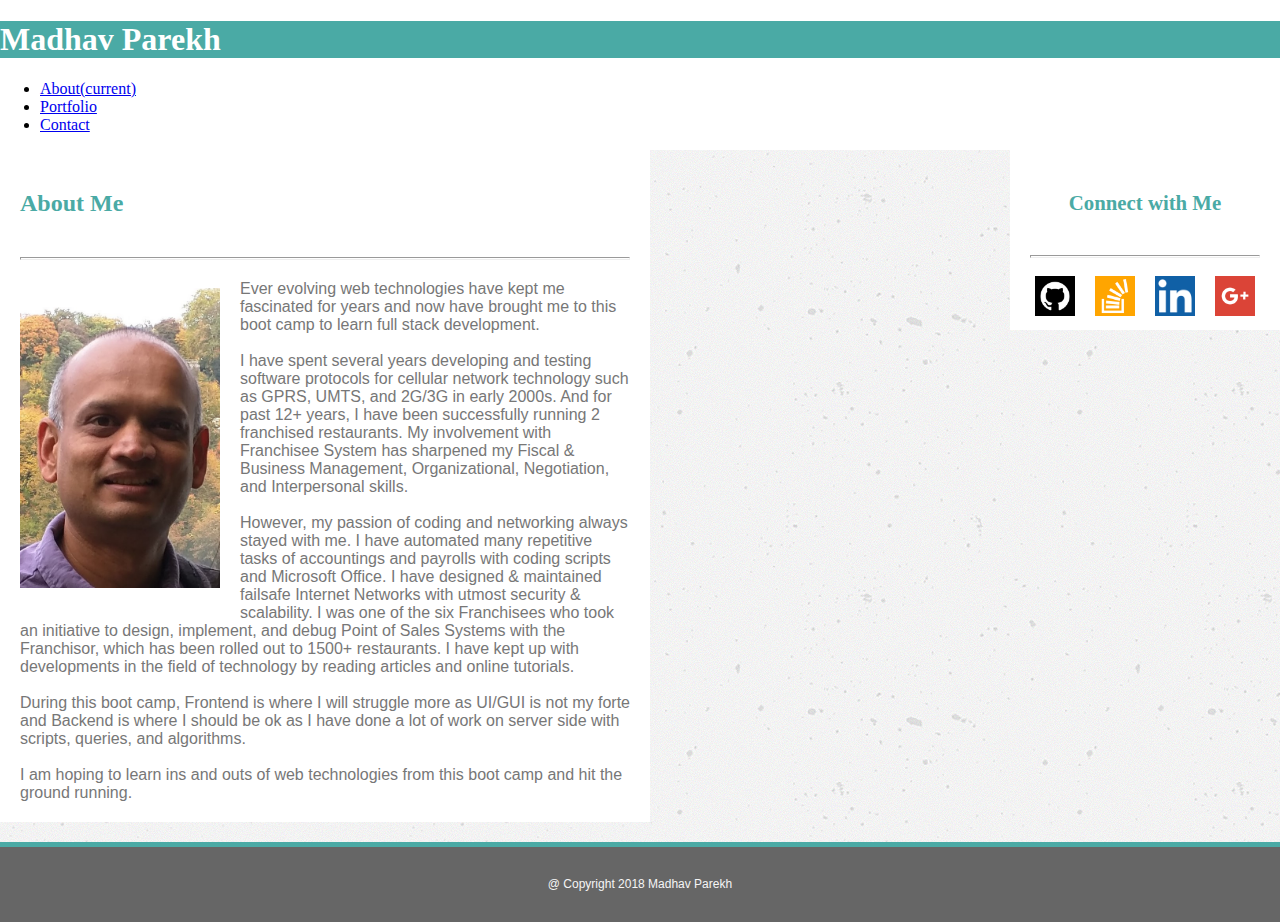
==== index.html @ 0bdca8ca "Initial commit -styles.css index.html created" ====
<!doctype html>
<html lang="en">
<head>
    <title>About Me :: Bootstrap-Portfolio</title>
    <!-- Required meta tags -->
    <meta charset="utf-8">
    <meta name="viewport" content="width=device-width, initial-scale=1, shrink-to-fit=no">

    <!-- Bootstrap CSS -->
    <link rel="stylesheet" href="https://maxcdn.bootstrapcdn.com/bootstrap/4.0.0-beta.2/css/bootstrap.min.css" integrity="sha384-PsH8R72JQ3SOdhVi3uxftmaW6Vc51MKb0q5P2rRUpPvrszuE4W1povHYgTpBfshb" crossorigin="anonymous">
    <link rel="stylesheet" href="styles.css">
    <link rel="stylesheet" href="assets/css/style.css">

    <!-- Optional JavaScript -->
    <!-- jQuery first, then Popper.js, then Bootstrap JS -->
    <script src="https://code.jquery.com/jquery-3.2.1.slim.min.js" integrity="sha384-KJ3o2DKtIkvYIK3UENzmM7KCkRr/rE9/Qpg6aAZGJwFDMVNA/GpGFF93hXpG5KkN" crossorigin="anonymous"></script>
    <script src="https://cdnjs.cloudflare.com/ajax/libs/popper.js/1.12.3/umd/popper.min.js" integrity="sha384-vFJXuSJphROIrBnz7yo7oB41mKfc8JzQZiCq4NCceLEaO4IHwicKwpJf9c9IpFgh" crossorigin="anonymous"></script>
    <script src="https://maxcdn.bootstrapcdn.com/bootstrap/4.0.0-beta.2/js/bootstrap.min.js" integrity="sha384-alpBpkh1PFOepccYVYDB4do5UnbKysX5WZXm3XxPqe5iKTfUKjNkCk9SaVuEZflJ" crossorigin="anonymous"></script>
</head>
</html>
<body>
    <nav class="navbar navbar-expand navbar-light bg-faded pt-0 pb-0" id="navbar">
        <div class="container m-auto">
            <div id="nav-brand" class="p-3 m-0">
                <a class="navbar-brand h1 p-0 m-0"><h1 id="h1_name">Madhav Parekh</h1></a>
            </div>
            <ul class="navbar-nav ml-auto">
                <li class="nav-item active">
                    <a class="nav-link" href="#">About<span class="sr-only">(current)</span></a>
                </li>
                <li class="nav-item">
                    <a class="nav-link" href="#">Portfolio</a>
                </li>
                <li class="nav-item">
                    <a class="nav-link" href="#">Contact</a>
                </li>
            </ul>
        </div>
    </nav>
    <div class="container-fluid mt-1" id="back_ground">
        <div class="container">
            <div class="row">
                <div class="col-xs-7 mr-auto mt-3">
                    <div id="about_me_box">
                        <h2>About Me</h2>
                        <hr>
                        <div class="col-xs-2 mr-auto">
                            <span class="a1">    
                                <img src="assets/images/IMG_20151009_114740.jpg" alt="ooops" class="profile_pic">
                                <img src="assets/images/IMG_20151009_114748.jpg" alt="ooops" class="profile_pic">
                            </span>    
                        </div>
                            
                        <div class="col-xs-5">
                            <p>
                                Ever evolving web technologies have kept me fascinated for years and now have brought me to this boot camp to learn full stack development.
                                <br><br>
                                I have spent several years developing and testing software protocols for cellular network technology such as GPRS, UMTS, and 2G/3G in early 2000s. And for past 12+ years, I have been successfully running 2 franchised restaurants. My involvement with Franchisee System has sharpened my Fiscal & Business Management, Organizational, Negotiation, and Interpersonal skills. 
                                <br><br>
                                However, my passion of coding and networking always stayed with me. I have automated many repetitive tasks of accountings and payrolls with coding scripts and Microsoft Office. I have designed & maintained failsafe Internet Networks with utmost security & scalability. I was one of the six Franchisees who took an initiative to design, implement, and debug Point of Sales Systems with the Franchisor, which has been rolled out to 1500+ restaurants.  I have kept up with developments in the field of technology by reading articles and online tutorials.
                                <br><br>
                                During this boot camp, Frontend is where I will struggle more as UI/GUI is not my forte and Backend is where I should be ok as I have done a lot of work on server side with scripts, queries, and algorithms. 
                                <br><br>
                                I am hoping to learn ins and outs of web technologies from this boot camp and hit the ground running.
                            </p>    
                        </div>
                        
                    </div>
                </div>
                <div class="col-xs-4 ml-auto mt-3">
                    <div id="connect_box">
                        <h3 id="center">
                            Connect with Me
                        </h3>
                        <hr>
                        <div id="flex_view">
                            <a href="https://github.com/madhavparekh" rel="publisher" target="_blank" >
                                <img src="assets/images/github_square_black-128.png" alt="GitHub" class="connect_logo">
                            </a>
                        
                            <a href="https://stackoverflow.com/users/8994315/madhav-parekh?tab=profile" rel="publisher" target="_blank" >
                                <img src="assets/images/stackoverflow_sq.png" alt="StackOverFlow" class="connect_logo">
                            </a>
        
                            <a href="https://www.linkedin.com/in/madhav-parekh-6743a81" rel="publisher" target="_blank" >
                                <img src="assets/images/Linkedin-logo-200x200.png" alt="LinkedIn" class="connect_logo">
                            </a>
        
                            <a href="https://plus.google.com/u/0/+MadhavParekhPlus" rel="publisher" target="_blank" >
                                <img src="assets/images/googleplus_sq.png" alt="Google+" class="connect_logo">
                            </a>
                        </div>
                    </div>
                </div>
            </div>

        </div>
    </div>
    
    
<!-- 
    <br><br><br><br><br><br>
    <div class="content"> 
        <header> 
            <div>
                <h1>Madhav Parekh</h1>
                <nav>
                    <a href="index.html">About</a>
                    <a href="portfolio.html">Portfolio</a>
                    <a href="contact.html">Contact</a>
                </nav>
            </div>
        </header>

        <div class="clear"></div>
        
        <section id="content_area">
            <div id="about_me_box">
                <h2>About Me</h2>
                <hr>
                <span class="a1">    
                    <img src="assets/images/IMG_20151009_114740.jpg" alt="ooops" class="profile_pic">
                    <img src="assets/images/IMG_20151009_114748.jpg" alt="ooops" class="profile_pic">
                </span>    
                
                <p>
                    Ever evolving web technologies have kept me fascinated for years and now have brought me to this boot camp to learn full stack development.
                    <br><br>
                    I have spent several years developing and testing software protocols for cellular network technology such as GPRS, UMTS, and 2G/3G in early 2000s. And for past 12+ years, I have been successfully running 2 franchised restaurants. My involvement with Franchisee System has sharpened my Fiscal & Business Management, Organizational, Negotiation, and Interpersonal skills. 
                    <br><br>
                    However, my passion of coding and networking always stayed with me. I have automated many repetitive tasks of accountings and payrolls with coding scripts and Microsoft Office. I have designed & maintained failsafe Internet Networks with utmost security & scalability. I was one of the six Franchisees who took an initiative to design, implement, and debug Point of Sales Systems with the Franchisor, which has been rolled out to 1500+ restaurants.  I have kept up with developments in the field of technology by reading articles and online tutorials.
                    <br><br>
                    During this boot camp, Frontend is where I will struggle more as UI/GUI is not my forte and Backend is where I should be ok as I have done a lot of work on server side with scripts, queries, and algorithms. 
                    <br><br>
                    I am hoping to learn ins and outs of web technologies from this boot camp and hit the ground running.
                </p>
            </div>

            <div id="connect_box">
                <h3 id="center">
                    Connect with Me
                </h3>
                <hr>
                <div id="flex_view">
                    <a href="https://github.com/madhavparekh" rel="publisher" target="_blank" >
                        <img src="assets/images/github_square_black-128.png" alt="GitHub" class="connect_logo">
                    </a>
                
                    <a href="https://stackoverflow.com/users/8994315/madhav-parekh?tab=profile" rel="publisher" target="_blank" >
                        <img src="assets/images/stackoverflow_sq.png" alt="StackOverFlow" class="connect_logo">
                    </a>

                    <a href="https://www.linkedin.com/in/madhav-parekh-6743a81" rel="publisher" target="_blank" >
                        <img src="assets/images/Linkedin-logo-200x200.png" alt="LinkedIn" class="connect_logo">
                    </a>

                    <a href="https://plus.google.com/u/0/+MadhavParekhPlus" rel="publisher" target="_blank" >
                        <img src="assets/images/googleplus_sq.png" alt="Google+" class="connect_logo">
                    </a>
                </div>
                
            </div>
        </section>
    </div>
    
    <div class="clear"></div> -->
    
    <footer class="footer">
        <p>@ Copyright 2018 Madhav Parekh</p>
    </footer>

    

</body>
</html>
---- styles.css ----
body{
    background-color: #4aaaa5;
}

#nav-brand{
    color: white;
    background-color: #4aaaa5;
}

#h1_name{
    color: white;
}

#navbar{
    background-color: #ffffff;
}

@media screen and (max-width: 768px) {
    #top {
        padding-top: 40px;
        margin: 0 auto;        
    }
}
---- assets/css/style.css ----
html, .footer p{
    height: 100%;
}

body {
    height: 100%; /* Avoid the IE 10-11 `min-height` bug. */
    background: #4aaaa5;
    margin: 0;
    display: flex;
    flex-direction: column;
    height: 100vh;
}

header{
    display: flex;
    background-color: #ffffff;
    border: #cccccc;
    overflow: hidden;
    z-index: -1;
}

header div {
    width: 960px;
    margin: 0 auto;
}

header h1 {
    float: left;
    margin: 0;
    color: white;
    background-color: #4aaaa5;
    padding: 20px;
 }
header nav {
    height: 100%;
    float: right;
    margin-top: 12px;
    margin: 0 auto;
    display: flex;
    align-items: center;
}

header nav a {
    padding: 20px;
    color: #777777;
    text-align: center;
    text-decoration: none;
    font-family: 'Arial', 'Helvetica Neue', Helvetica, sans-serif;
}

a:hover {
    background-color: #ddd;
    color: black;
}

#back_ground{
    background-image: url("../images/concrete-texture.png");
    /* background-color: #cccccc; */
    overflow: auto;
    flex: 1 0 auto;
}

#content_area{
    width: 960px;
    margin: 0 auto;
    background-color: #ffffff;
    border: #dddddd;
    margin-top: 20px;

}

/*img hover*/
.a1 img:last-child {
    display: none;
}
.a1:hover img:last-child {
    display: block;
}
.a1:hover img:first-child {
    display: none;
}

h1, h2, h3 {
    font-family: Georgia, 'Times New Roman', Times, serif;
    color: #4aaaa5;
    font-weight: bold;
}

h1{
    font-size: 2.0em;
}

h2{
    margin-left: 20px;
    padding-top: 20px;
    padding-bottom: 20px;
    font-size: 1.5em;
}

h3{
    padding-top: 20px;
    padding-bottom: 20px;
    font-size: 1.3em;
}

p, input, label, textarea, .footer{
    font-family: 'Arial', 'Helvetica Neue', Helvetica, sans-serif;
    color: #777777;
}

p{
    margin: 20px;
}

hr{
    margin-left: 20px;
    margin-right: 20px;
    height: 1px;
}

#center{
    text-align: center;
}

.profile_pic {
    width: 200px;
    height: 300px;
    float: left;
    margin: 20px;
    /* margin-right: 20px;
    margin-left: 20px;
    margin-bottom: 20px; */
}

#flex_view{
    margin: 0 auto;
    display: flex;
    flex-direction: row;
    justify-content: center;
    align-items: center;
}

.connect_logo {
    width: 40px;
    height: 40px;
    margin: 10px;
}

#connect_box {
    width: 270px;
    background-color: #ffffff;
    border: #dddddd;
    float: right;
}

#about_me_box {
    width: 650px;
    background-color: #ffffff;
    border: #dddddd;
    float: left;
    margin-bottom: 20px;
}

.clear{
    clear: both;
}

.footer{
    flex-shrink: 0;
    margin-top: 5px;
    margin-bottom: 0px;
    bottom: 0;
    height: 75px;
    background-color: #666666;
}

.footer p{
    margin: 0 auto;
    font-size: 75%;
    color: whitesmoke;
    display: flex;
    justify-content: center;
    align-items: center;
}

/* Contact Box CSS*/
input[type=text], textarea {
    width: 93%;
    padding: 12px;
    border: 1px solid #ccc;
    box-sizing: border-box;
    margin-left: 20px;
    margin-right: 20px;
    margin-top: 6px;
    margin-bottom: 16px;
    resize: vertical;
}

input[type=submit] {
    background-color: #4CAF50;
    color: white;
    margin-bottom: 20px;
    padding: 12px 20px;
    border: none;
    cursor: pointer;
}

input[type=submit]:hover {
    background-color: #45a049;
}

label{
    display: inline-block;
    margin: 6px 6px 6px 25px;
}

input{
    margin-left: 25px;
}

/*portfolio css*/
.portfolio_content{
    display: flex;
    flex-wrap: wrap;
    justify-content: space-around;
}

.portfolio{
    position: relative;
    width: 275px;
    margin-top: 20px;
    margin-bottom: 20px;
    /* margin: 10px; */
}

.portfolio img{
    width: 275px;
    height: 183px;
    /* margin: 12px; */
}

.port_text_banner {
    width: 275px;
    position: absolute;
    top: 70%;
    left: 50%;
    transform: translate(-50%, -50%);
 }

 .port_text_banner h3 {
    text-align: center;
    background-color: #4aaaa5;
    color: white;
 }
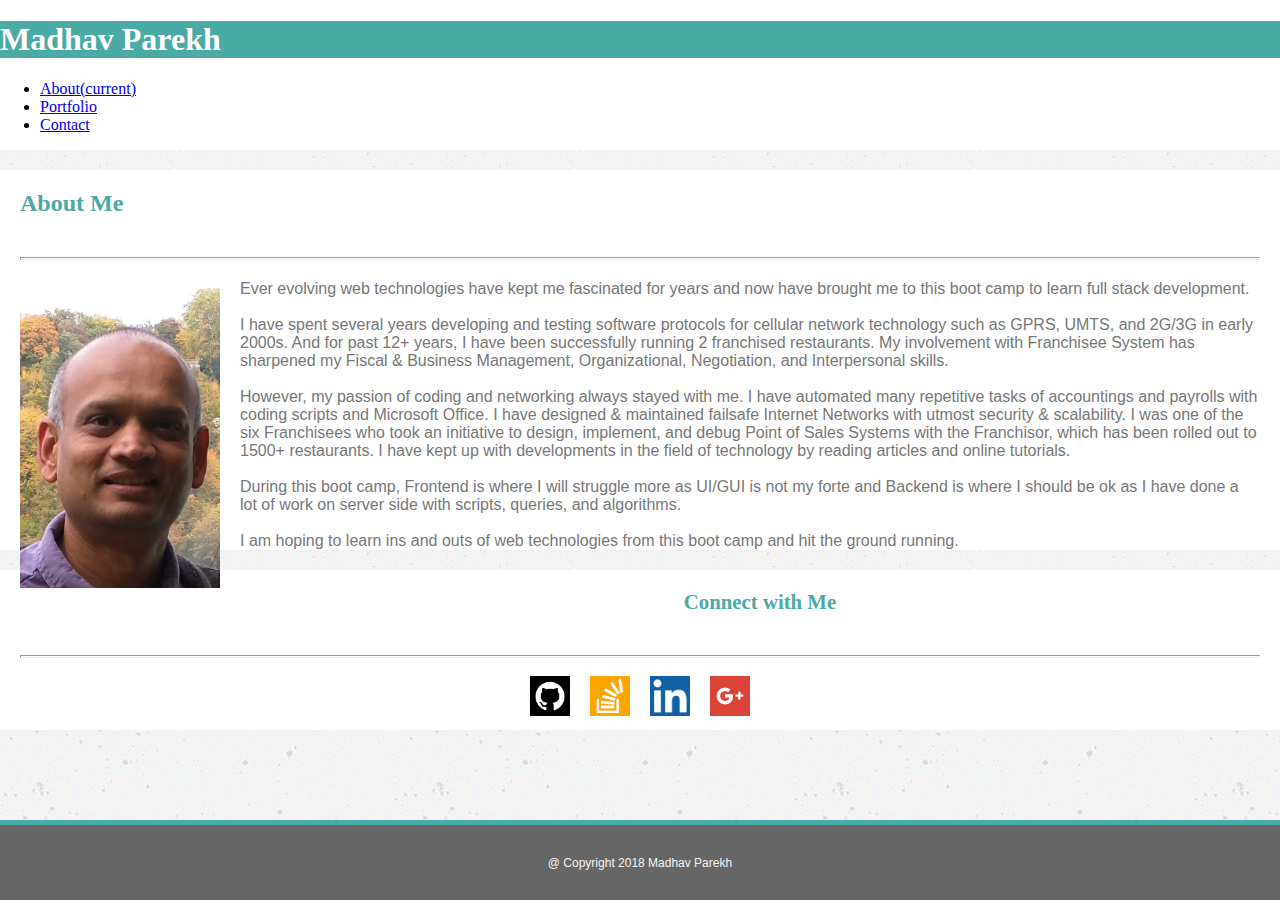
==== commit 1fdafccf: "more botstrap on boxes" ====
--- a/index.html
+++ b/index.html
@@ -19,39 +19,42 @@
 </head>
 </html>
 <body>
-    <nav class="navbar navbar-expand navbar-light bg-faded pt-0 pb-0" id="navbar">
-        <div class="container m-auto">
-            <div id="nav-brand" class="p-3 m-0">
-                <a class="navbar-brand h1 p-0 m-0"><h1 id="h1_name">Madhav Parekh</h1></a>
-            </div>
-            <ul class="navbar-nav ml-auto">
-                <li class="nav-item active">
-                    <a class="nav-link" href="#">About<span class="sr-only">(current)</span></a>
-                </li>
-                <li class="nav-item">
-                    <a class="nav-link" href="#">Portfolio</a>
-                </li>
-                <li class="nav-item">
-                    <a class="nav-link" href="#">Contact</a>
-                </li>
-            </ul>
+    <div class="container-fluid" id="navbar">
+        <div class="container p-0">
+            <nav class="navbar navbar-expand navbar-light bg-faded pt-0 pb-0" id="navbar">
+                <div id="nav-brand" class="p-3 mr-auto">
+                    <a class="navbar-brand p-0 m-0"><h1 id="h1_name" class="m-auto">Madhav Parekh</h1></a>
+                </div>
+                <ul class="navbar-nav ml    -auto">
+                    <li class="nav-item active">
+                        <a class="nav-link" href="#">About<span class="sr-only">(current)</span></a>
+                    </li>
+                    <li class="nav-item">
+                        <a class="nav-link" href="#">Portfolio</a>
+                    </li>
+                    <li class="nav-item">
+                        <a class="nav-link" href="#">Contact</a>
+                    </li>
+                </ul>
+            </nav>
         </div>
-    </nav>
+    </div>
     <div class="container-fluid mt-1" id="back_ground">
         <div class="container">
             <div class="row">
-                <div class="col-xs-7 mr-auto mt-3">
+                
+                <div class="col-7 mr-auto mt-3">
                     <div id="about_me_box">
                         <h2>About Me</h2>
                         <hr>
-                        <div class="col-xs-2 mr-auto">
+                        <div class="col-xs-auto">
                             <span class="a1">    
                                 <img src="assets/images/IMG_20151009_114740.jpg" alt="ooops" class="profile_pic">
                                 <img src="assets/images/IMG_20151009_114748.jpg" alt="ooops" class="profile_pic">
                             </span>    
                         </div>
                             
-                        <div class="col-xs-5">
+                        <div class="col-xs-auto">
                             <p>
                                 Ever evolving web technologies have kept me fascinated for years and now have brought me to this boot camp to learn full stack development.
                                 <br><br>
@@ -67,7 +70,7 @@
                         
                     </div>
                 </div>
-                <div class="col-xs-4 ml-auto mt-3">
+                <div class="col-4 ml-auto mt-3">
                     <div id="connect_box">
                         <h3 id="center">
                             Connect with Me
--- a/assets/css/style.css
+++ b/assets/css/style.css
@@ -147,17 +147,17 @@
 }
 
 #connect_box {
-    width: 270px;
+    /* width: 270px; */
     background-color: #ffffff;
     border: #dddddd;
-    float: right;
+    /* float: right; */
 }
 
 #about_me_box {
-    width: 650px;
+    /* width: 650px; */
     background-color: #ffffff;
     border: #dddddd;
-    float: left;
+    /* float: left; */
     margin-bottom: 20px;
 }
 
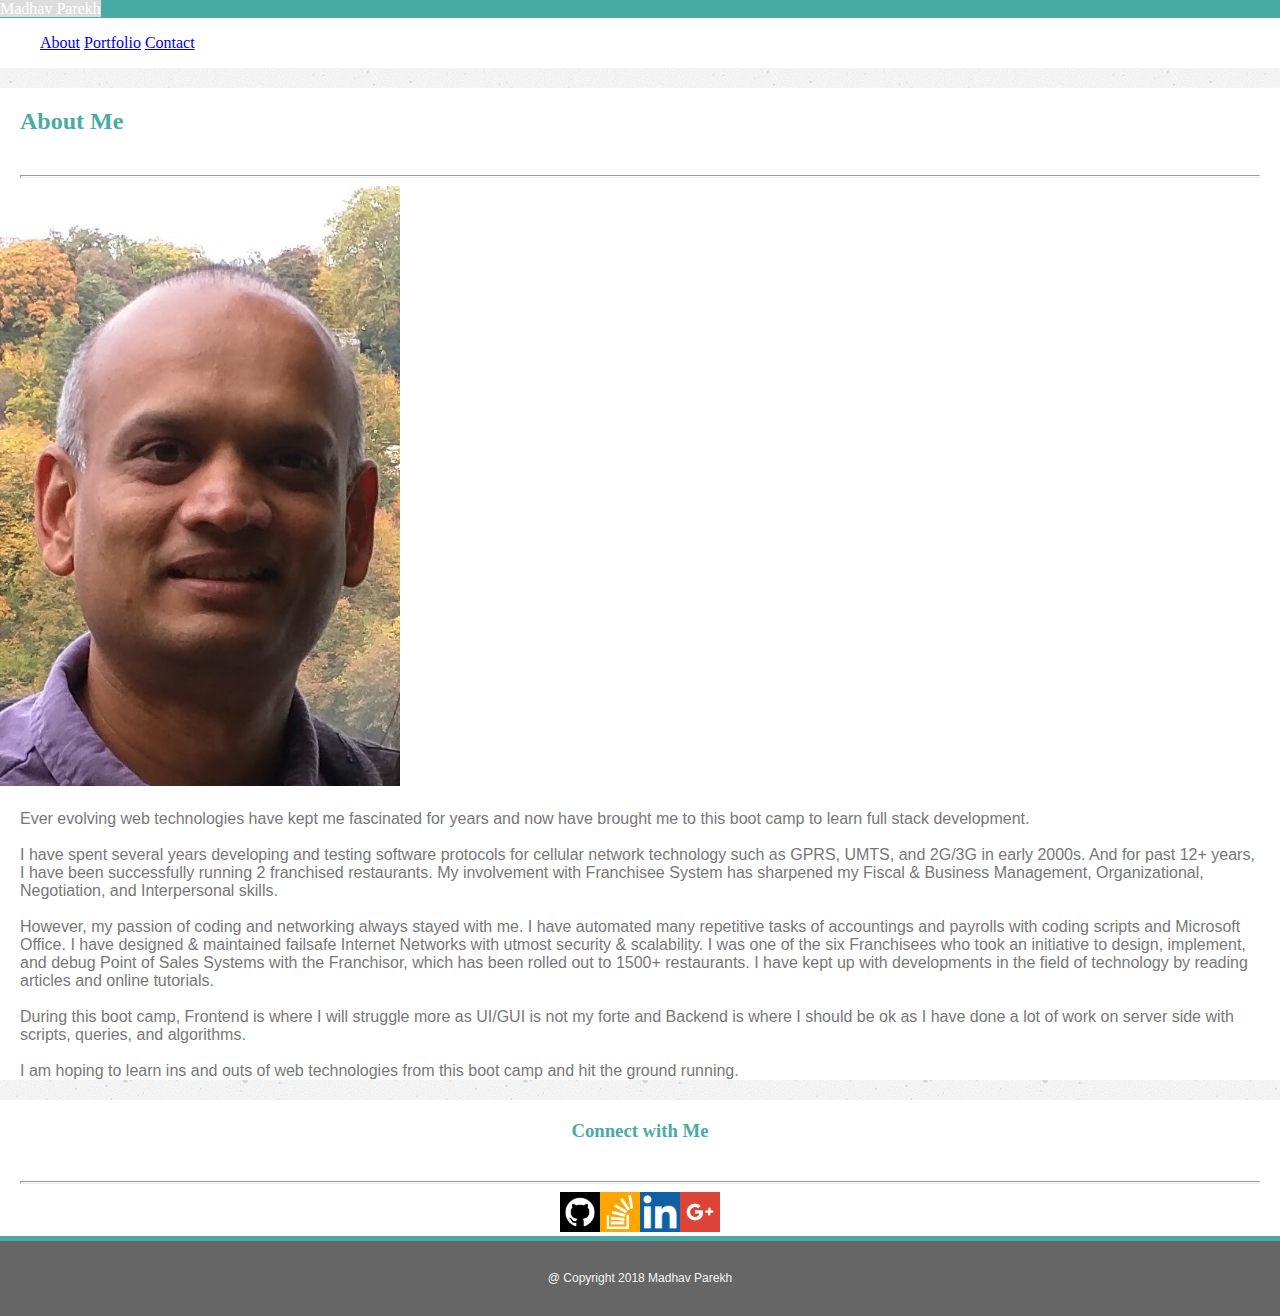
==== commit b16370be: "fixed navbar collapse" ====
--- a/index.html
+++ b/index.html
@@ -21,56 +21,58 @@
 <body>
     <div class="container-fluid" id="navbar">
         <div class="container p-0">
-            <nav class="navbar navbar-expand navbar-light bg-faded pt-0 pb-0" id="navbar">
+            <nav class="navbar navbar-expand-sm navbar-light bg-faded pt-0 pb-0" id="navbar">
                 <div id="nav-brand" class="p-3 mr-auto">
-                    <a class="navbar-brand p-0 m-0"><h1 id="h1_name" class="m-auto">Madhav Parekh</h1></a>
+                    <a class="navbar-brand h1 p-0 m-0" id="h1_name" class="m-auto">Madhav Parekh</a>
                 </div>
-                <ul class="navbar-nav ml    -auto">
-                    <li class="nav-item active">
-                        <a class="nav-link" href="#">About<span class="sr-only">(current)</span></a>
-                    </li>
-                    <li class="nav-item">
-                        <a class="nav-link" href="#">Portfolio</a>
-                    </li>
-                    <li class="nav-item">
-                        <a class="nav-link" href="#">Contact</a>
-                    </li>
-                </ul>
+                <div class="navbar-collapse" id="navbar1">
+                    <ul class="navbar-nav ml-auto">
+                        <li class="nav-item active">
+                            <a class="nav-link p-2" href="#">About</a>
+                        </li>
+                        <li class="nav-item">
+                            <a class="nav-link p-2" href="#">Portfolio</a>
+                        </li>
+                        <li class="nav-item">
+                            <a class="nav-link p-2" href="#">Contact</a>
+                        </li>
+                    </ul>
+                </div>
             </nav>
         </div>
     </div>
     <div class="container-fluid mt-1" id="back_ground">
         <div class="container">
             <div class="row">
-                
-                <div class="col-7 mr-auto mt-3">
-                    <div id="about_me_box">
-                        <h2>About Me</h2>
+
+                <div class="col-sm-7 mr-auto mt-3 mb-3" id="about_me_box">
+                    <!-- <div id="about_me_box"> -->
+                        <h2 class="mb-0">About Me</h2>
                         <hr>
-                        <div class="col-xs-auto">
-                            <span class="a1">    
-                                <img src="assets/images/IMG_20151009_114740.jpg" alt="ooops" class="profile_pic">
-                                <img src="assets/images/IMG_20151009_114748.jpg" alt="ooops" class="profile_pic">
-                            </span>    
-                        </div>
-                            
-                        <div class="col-xs-auto">
-                            <p>
+                        <!-- <div class="col-sm-3"> -->
+                            <span>
+                                <img class="img-fluid float-left m-3" src="assets/images/IMG_20151009_114740.jpg" alt="ooops" width="400">
+                                <!-- <img class="img-fluid float-left m-3" src="assets/images/IMG_20151009_114748.jpg" alt="ooops" width="200" height="300"> -->
+                            </span>
+                        <!-- </div> -->
+
+                        <!-- <div class="col-sm-3"> -->
+                            <p class="m-3">
                                 Ever evolving web technologies have kept me fascinated for years and now have brought me to this boot camp to learn full stack development.
                                 <br><br>
-                                I have spent several years developing and testing software protocols for cellular network technology such as GPRS, UMTS, and 2G/3G in early 2000s. And for past 12+ years, I have been successfully running 2 franchised restaurants. My involvement with Franchisee System has sharpened my Fiscal & Business Management, Organizational, Negotiation, and Interpersonal skills. 
+                                I have spent several years developing and testing software protocols for cellular network technology such as GPRS, UMTS, and 2G/3G in early 2000s. And for past 12+ years, I have been successfully running 2 franchised restaurants. My involvement with Franchisee System has sharpened my Fiscal & Business Management, Organizational, Negotiation, and Interpersonal skills.
                                 <br><br>
                                 However, my passion of coding and networking always stayed with me. I have automated many repetitive tasks of accountings and payrolls with coding scripts and Microsoft Office. I have designed & maintained failsafe Internet Networks with utmost security & scalability. I was one of the six Franchisees who took an initiative to design, implement, and debug Point of Sales Systems with the Franchisor, which has been rolled out to 1500+ restaurants.  I have kept up with developments in the field of technology by reading articles and online tutorials.
                                 <br><br>
-                                During this boot camp, Frontend is where I will struggle more as UI/GUI is not my forte and Backend is where I should be ok as I have done a lot of work on server side with scripts, queries, and algorithms. 
+                                During this boot camp, Frontend is where I will struggle more as UI/GUI is not my forte and Backend is where I should be ok as I have done a lot of work on server side with scripts, queries, and algorithms.
                                 <br><br>
                                 I am hoping to learn ins and outs of web technologies from this boot camp and hit the ground running.
-                            </p>    
-                        </div>
-                        
+                            </p>
+                        <!-- </div> -->
+
                     </div>
-                </div>
-                <div class="col-4 ml-auto mt-3">
+                <!-- </div> -->
+                <div class="col-sm-4 ml-auto mt-3 mb-3">
                     <div id="connect_box">
                         <h3 id="center">
                             Connect with Me
@@ -78,19 +80,19 @@
                         <hr>
                         <div id="flex_view">
                             <a href="https://github.com/madhavparekh" rel="publisher" target="_blank" >
-                                <img src="assets/images/github_square_black-128.png" alt="GitHub" class="connect_logo">
+                                <img src="assets/images/github_square_black-128.png" alt="GitHub" class="img-fluid m-2" width="40" height="40">
                             </a>
-                        
+
                             <a href="https://stackoverflow.com/users/8994315/madhav-parekh?tab=profile" rel="publisher" target="_blank" >
-                                <img src="assets/images/stackoverflow_sq.png" alt="StackOverFlow" class="connect_logo">
+                                <img src="assets/images/stackoverflow_sq.png" alt="StackOverFlow" class="img-fluid m-2" width="40" height="40">
                             </a>
-        
+
                             <a href="https://www.linkedin.com/in/madhav-parekh-6743a81" rel="publisher" target="_blank" >
-                                <img src="assets/images/Linkedin-logo-200x200.png" alt="LinkedIn" class="connect_logo">
+                                <img src="assets/images/Linkedin-logo-200x200.png" alt="LinkedIn" class="img-fluid m-2" width="40" height="40">
                             </a>
-        
+
                             <a href="https://plus.google.com/u/0/+MadhavParekhPlus" rel="publisher" target="_blank" >
-                                <img src="assets/images/googleplus_sq.png" alt="Google+" class="connect_logo">
+                                <img src="assets/images/googleplus_sq.png" alt="Google+" class="img-fluid m-2" width="40" height="40">
                             </a>
                         </div>
                     </div>
@@ -99,80 +101,13 @@
 
         </div>
     </div>
-    
-    
-<!-- 
-    <br><br><br><br><br><br>
-    <div class="content"> 
-        <header> 
-            <div>
-                <h1>Madhav Parekh</h1>
-                <nav>
-                    <a href="index.html">About</a>
-                    <a href="portfolio.html">Portfolio</a>
-                    <a href="contact.html">Contact</a>
-                </nav>
-            </div>
-        </header>
 
-        <div class="clear"></div>
-        
-        <section id="content_area">
-            <div id="about_me_box">
-                <h2>About Me</h2>
-                <hr>
-                <span class="a1">    
-                    <img src="assets/images/IMG_20151009_114740.jpg" alt="ooops" class="profile_pic">
-                    <img src="assets/images/IMG_20151009_114748.jpg" alt="ooops" class="profile_pic">
-                </span>    
-                
-                <p>
-                    Ever evolving web technologies have kept me fascinated for years and now have brought me to this boot camp to learn full stack development.
-                    <br><br>
-                    I have spent several years developing and testing software protocols for cellular network technology such as GPRS, UMTS, and 2G/3G in early 2000s. And for past 12+ years, I have been successfully running 2 franchised restaurants. My involvement with Franchisee System has sharpened my Fiscal & Business Management, Organizational, Negotiation, and Interpersonal skills. 
-                    <br><br>
-                    However, my passion of coding and networking always stayed with me. I have automated many repetitive tasks of accountings and payrolls with coding scripts and Microsoft Office. I have designed & maintained failsafe Internet Networks with utmost security & scalability. I was one of the six Franchisees who took an initiative to design, implement, and debug Point of Sales Systems with the Franchisor, which has been rolled out to 1500+ restaurants.  I have kept up with developments in the field of technology by reading articles and online tutorials.
-                    <br><br>
-                    During this boot camp, Frontend is where I will struggle more as UI/GUI is not my forte and Backend is where I should be ok as I have done a lot of work on server side with scripts, queries, and algorithms. 
-                    <br><br>
-                    I am hoping to learn ins and outs of web technologies from this boot camp and hit the ground running.
-                </p>
-            </div>
 
-            <div id="connect_box">
-                <h3 id="center">
-                    Connect with Me
-                </h3>
-                <hr>
-                <div id="flex_view">
-                    <a href="https://github.com/madhavparekh" rel="publisher" target="_blank" >
-                        <img src="assets/images/github_square_black-128.png" alt="GitHub" class="connect_logo">
-                    </a>
-                
-                    <a href="https://stackoverflow.com/users/8994315/madhav-parekh?tab=profile" rel="publisher" target="_blank" >
-                        <img src="assets/images/stackoverflow_sq.png" alt="StackOverFlow" class="connect_logo">
-                    </a>
-
-                    <a href="https://www.linkedin.com/in/madhav-parekh-6743a81" rel="publisher" target="_blank" >
-                        <img src="assets/images/Linkedin-logo-200x200.png" alt="LinkedIn" class="connect_logo">
-                    </a>
-
-                    <a href="https://plus.google.com/u/0/+MadhavParekhPlus" rel="publisher" target="_blank" >
-                        <img src="assets/images/googleplus_sq.png" alt="Google+" class="connect_logo">
-                    </a>
-                </div>
-                
-            </div>
-        </section>
-    </div>
-    
-    <div class="clear"></div> -->
-    
     <footer class="footer">
         <p>@ Copyright 2018 Madhav Parekh</p>
     </footer>
 
-    
+
 
 </body>
 </html>--- a/styles.css
+++ b/styles.css
@@ -15,9 +15,18 @@
     background-color: #ffffff;
 }
 
+.navbar-nav{
+    display: inline-block;
+}
+
+.navbar-nav li{
+    display: inline-block;
+}
+
 @media screen and (max-width: 768px) {
     #top {
         padding-top: 40px;
         margin: 0 auto;        
     }
-}  +} 
+
--- a/assets/css/style.css
+++ b/assets/css/style.css
@@ -83,24 +83,24 @@
 h1, h2, h3 {
     font-family: Georgia, 'Times New Roman', Times, serif;
     color: #4aaaa5;
-    font-weight: bold;
+    /* font-weight: bold; */
 }
 
 h1{
-    font-size: 2.0em;
+    /* font-size: 2.0em; */
 }
 
 h2{
     margin-left: 20px;
     padding-top: 20px;
     padding-bottom: 20px;
-    font-size: 1.5em;
+    /* font-size: 1.5em; */
 }
 
 h3{
     padding-top: 20px;
     padding-bottom: 20px;
-    font-size: 1.3em;
+    /* font-size: 1.3em; */
 }
 
 p, input, label, textarea, .footer{
@@ -148,6 +148,7 @@
 
 #connect_box {
     /* width: 270px; */
+    /* min-width: 290px; */
     background-color: #ffffff;
     border: #dddddd;
     /* float: right; */
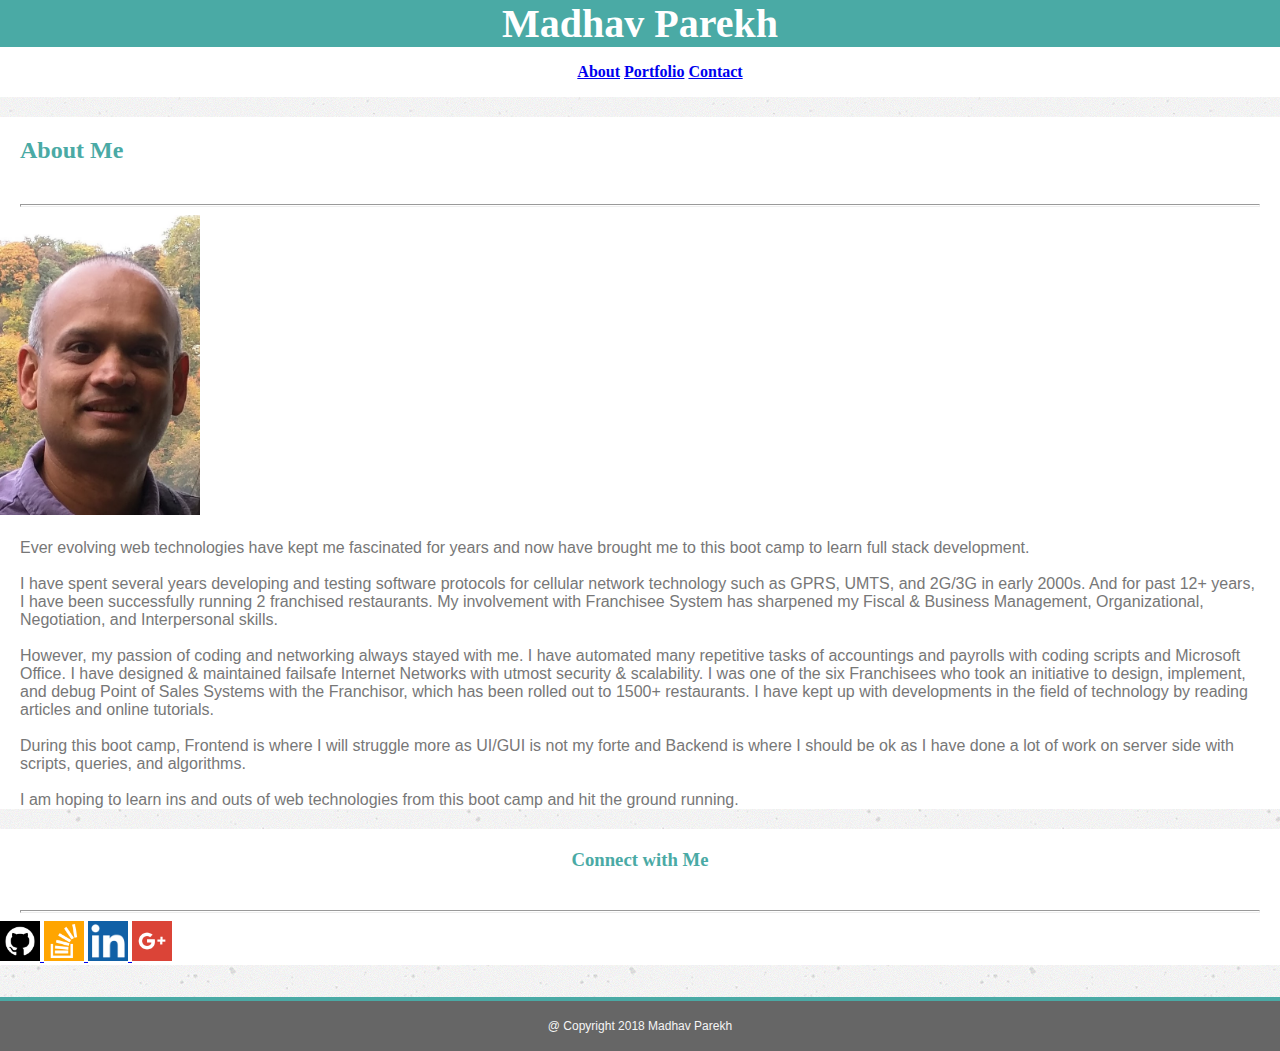
==== commit e1c05bf3: "more changes to css. removed flex and incorporated bootstrap" ====
--- a/index.html
+++ b/index.html
@@ -11,16 +11,11 @@
     <link rel="stylesheet" href="styles.css">
     <link rel="stylesheet" href="assets/css/style.css">
 
-    <!-- Optional JavaScript -->
-    <!-- jQuery first, then Popper.js, then Bootstrap JS -->
-    <script src="https://code.jquery.com/jquery-3.2.1.slim.min.js" integrity="sha384-KJ3o2DKtIkvYIK3UENzmM7KCkRr/rE9/Qpg6aAZGJwFDMVNA/GpGFF93hXpG5KkN" crossorigin="anonymous"></script>
-    <script src="https://cdnjs.cloudflare.com/ajax/libs/popper.js/1.12.3/umd/popper.min.js" integrity="sha384-vFJXuSJphROIrBnz7yo7oB41mKfc8JzQZiCq4NCceLEaO4IHwicKwpJf9c9IpFgh" crossorigin="anonymous"></script>
-    <script src="https://maxcdn.bootstrapcdn.com/bootstrap/4.0.0-beta.2/js/bootstrap.min.js" integrity="sha384-alpBpkh1PFOepccYVYDB4do5UnbKysX5WZXm3XxPqe5iKTfUKjNkCk9SaVuEZflJ" crossorigin="anonymous"></script>
 </head>
 </html>
 <body>
     <div class="container-fluid" id="navbar">
-        <div class="container p-0">
+        <div class="container p-0" id=cont_nav>
             <nav class="navbar navbar-expand-sm navbar-light bg-faded pt-0 pb-0" id="navbar">
                 <div id="nav-brand" class="p-3 mr-auto">
                     <a class="navbar-brand h1 p-0 m-0" id="h1_name" class="m-auto">Madhav Parekh</a>
@@ -46,39 +41,33 @@
             <div class="row">
 
                 <div class="col-sm-7 mr-auto mt-3 mb-3" id="about_me_box">
-                    <!-- <div id="about_me_box"> -->
-                        <h2 class="mb-0">About Me</h2>
-                        <hr>
-                        <!-- <div class="col-sm-3"> -->
-                            <span>
-                                <img class="img-fluid float-left m-3" src="assets/images/IMG_20151009_114740.jpg" alt="ooops" width="400">
-                                <!-- <img class="img-fluid float-left m-3" src="assets/images/IMG_20151009_114748.jpg" alt="ooops" width="200" height="300"> -->
-                            </span>
-                        <!-- </div> -->
-
-                        <!-- <div class="col-sm-3"> -->
-                            <p class="m-3">
-                                Ever evolving web technologies have kept me fascinated for years and now have brought me to this boot camp to learn full stack development.
-                                <br><br>
-                                I have spent several years developing and testing software protocols for cellular network technology such as GPRS, UMTS, and 2G/3G in early 2000s. And for past 12+ years, I have been successfully running 2 franchised restaurants. My involvement with Franchisee System has sharpened my Fiscal & Business Management, Organizational, Negotiation, and Interpersonal skills.
-                                <br><br>
-                                However, my passion of coding and networking always stayed with me. I have automated many repetitive tasks of accountings and payrolls with coding scripts and Microsoft Office. I have designed & maintained failsafe Internet Networks with utmost security & scalability. I was one of the six Franchisees who took an initiative to design, implement, and debug Point of Sales Systems with the Franchisor, which has been rolled out to 1500+ restaurants.  I have kept up with developments in the field of technology by reading articles and online tutorials.
-                                <br><br>
-                                During this boot camp, Frontend is where I will struggle more as UI/GUI is not my forte and Backend is where I should be ok as I have done a lot of work on server side with scripts, queries, and algorithms.
-                                <br><br>
-                                I am hoping to learn ins and outs of web technologies from this boot camp and hit the ground running.
-                            </p>
-                        <!-- </div> -->
-
-                    </div>
-                <!-- </div> -->
+                    <h2 class="mb-0">About Me</h2>
+                    <hr>
+                    <span>
+                        <img class="img-fluid float-left m-3" src="assets/images/IMG_20151009_114740.jpg" alt="ooops" width="200">
+                        <!-- <img class="img-fluid float-left m-3" src="assets/images/IMG_20151009_114748.jpg" alt="ooops" width="200" height="300"> -->
+                    </span>
+                    
+                    <p class="m-3">
+                        Ever evolving web technologies have kept me fascinated for years and now have brought me to this boot camp to learn full stack development.
+                        <br><br>
+                        I have spent several years developing and testing software protocols for cellular network technology such as GPRS, UMTS, and 2G/3G in early 2000s. And for past 12+ years, I have been successfully running 2 franchised restaurants. My involvement with Franchisee System has sharpened my Fiscal & Business Management, Organizational, Negotiation, and Interpersonal skills.
+                        <br><br>
+                        However, my passion of coding and networking always stayed with me. I have automated many repetitive tasks of accountings and payrolls with coding scripts and Microsoft Office. I have designed & maintained failsafe Internet Networks with utmost security & scalability. I was one of the six Franchisees who took an initiative to design, implement, and debug Point of Sales Systems with the Franchisor, which has been rolled out to 1500+ restaurants.  I have kept up with developments in the field of technology by reading articles and online tutorials.
+                        <br><br>
+                        During this boot camp, Frontend is where I will struggle more as UI/GUI is not my forte and Backend is where I should be ok as I have done a lot of work on server side with scripts, queries, and algorithms.
+                        <br><br>
+                        I am hoping to learn ins and outs of web technologies from this boot camp and hit the ground running.
+                    </p>
+                
+                </div>
                 <div class="col-sm-4 ml-auto mt-3 mb-3">
                     <div id="connect_box">
                         <h3 id="center">
                             Connect with Me
                         </h3>
                         <hr>
-                        <div id="flex_view">
+                        <div class="text-center">
                             <a href="https://github.com/madhavparekh" rel="publisher" target="_blank" >
                                 <img src="assets/images/github_square_black-128.png" alt="GitHub" class="img-fluid m-2" width="40" height="40">
                             </a>
@@ -101,13 +90,19 @@
 
         </div>
     </div>
-
+    
 
     <footer class="footer">
-        <p>@ Copyright 2018 Madhav Parekh</p>
+        <div class="container">
+            <p>@ Copyright 2018 Madhav Parekh</p>
+        </div>
     </footer>
 
-
+    <!-- Optional JavaScript -->
+    <!-- jQuery first, then Popper.js, then Bootstrap JS -->
+    <script src="https://code.jquery.com/jquery-3.2.1.slim.min.js" integrity="sha384-KJ3o2DKtIkvYIK3UENzmM7KCkRr/rE9/Qpg6aAZGJwFDMVNA/GpGFF93hXpG5KkN" crossorigin="anonymous"></script>
+    <script src="https://cdnjs.cloudflare.com/ajax/libs/popper.js/1.12.3/umd/popper.min.js" integrity="sha384-vFJXuSJphROIrBnz7yo7oB41mKfc8JzQZiCq4NCceLEaO4IHwicKwpJf9c9IpFgh" crossorigin="anonymous"></script>
+    <script src="https://maxcdn.bootstrapcdn.com/bootstrap/4.0.0-beta.2/js/bootstrap.min.js" integrity="sha384-alpBpkh1PFOepccYVYDB4do5UnbKysX5WZXm3XxPqe5iKTfUKjNkCk9SaVuEZflJ" crossorigin="anonymous"></script>
 
 </body>
 </html>--- a/styles.css
+++ b/styles.css
@@ -5,16 +5,27 @@
 #nav-brand{
     color: white;
     background-color: #4aaaa5;
+    text-align: center;
+}
+
+#navbar, #navbar1{
+    font-family: Georgia, 'Times New Roman', Times, serif;
+    font-weight: bold;
 }
 
 #h1_name{
     color: white;
+    font-size: 2.5rem;
+    /* font-family: Georgia, 'Times New Roman', Times, serif; */
 }
 
 #navbar{
     background-color: #ffffff;
 }
 
+#navbar1{
+    text-align: center;
+}
 .navbar-nav{
     display: inline-block;
 }
@@ -24,9 +35,20 @@
 }
 
 @media screen and (max-width: 768px) {
-    #top {
-        padding-top: 40px;
-        margin: 0 auto;        
-    }
 } 
 
+@media screen and (max-width: 575px) {
+    #nav-brand{
+        width: 100%;
+        margin: 0;
+    }
+     
+    #navbar1{
+        width: 100%;
+        margin: 0;
+    }
+
+    #cont_nav{
+        width: 100%;
+    }
+}
--- a/assets/css/style.css
+++ b/assets/css/style.css
@@ -6,8 +6,8 @@
     height: 100%; /* Avoid the IE 10-11 `min-height` bug. */
     background: #4aaaa5;
     margin: 0;
-    display: flex;
-    flex-direction: column;
+    /* display: flex;
+    flex-direction: column; */
     height: 100vh;
 }
 
@@ -55,9 +55,9 @@
 
 #back_ground{
     background-image: url("../images/concrete-texture.png");
-    /* background-color: #cccccc; */
     overflow: auto;
-    flex: 1 0 auto;
+    height: 100%;
+    /* flex: 1 0 auto; */
 }
 
 #content_area{
@@ -87,7 +87,7 @@
 }
 
 h1{
-    /* font-size: 2.0em; */
+    font-size: 2.0em;
 }
 
 h2{
@@ -148,7 +148,7 @@
 
 #connect_box {
     /* width: 270px; */
-    /* min-width: 290px; */
+    min-width: 250px;
     background-color: #ffffff;
     border: #dddddd;
     /* float: right; */
@@ -167,12 +167,15 @@
 }
 
 .footer{
-    flex-shrink: 0;
-    margin-top: 5px;
+    position: relative;
+    width: 100%;
+    /* flex-shrink: 0; */
+    bottom: 0;
+    margin-top: 4px;
     margin-bottom: 0px;
-    bottom: 0;
-    height: 75px;
+    height: 50px;
     background-color: #666666;
+    line-height: 50px;
 }
 
 .footer p{
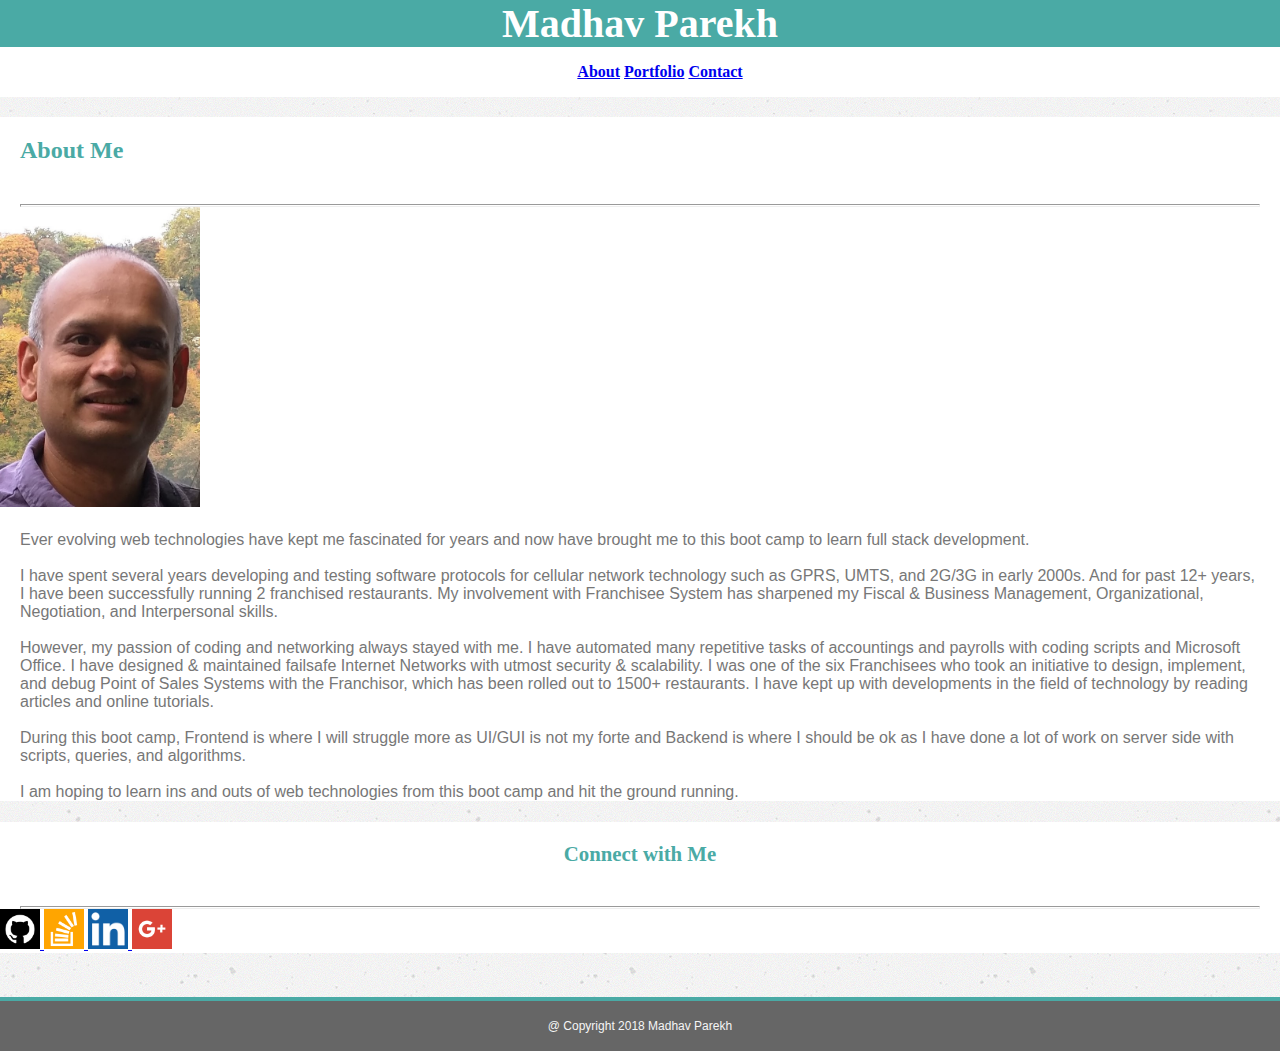
==== commit 692f1cf5: "validating - removed </html> from line 15" ====
--- a/index.html
+++ b/index.html
@@ -10,26 +10,24 @@
     <link rel="stylesheet" href="https://maxcdn.bootstrapcdn.com/bootstrap/4.0.0-beta.2/css/bootstrap.min.css" integrity="sha384-PsH8R72JQ3SOdhVi3uxftmaW6Vc51MKb0q5P2rRUpPvrszuE4W1povHYgTpBfshb" crossorigin="anonymous">
     <link rel="stylesheet" href="styles.css">
     <link rel="stylesheet" href="assets/css/style.css">
-
 </head>
-</html>
 <body>
     <div class="container-fluid" id="navbar">
         <div class="container p-0" id=cont_nav>
-            <nav class="navbar navbar-expand-sm navbar-light bg-faded pt-0 pb-0" id="navbar">
+            <nav class="navbar navbar-expand-sm navbar-light bg-faded p-0 m-0" id="navbar">
                 <div id="nav-brand" class="p-3 mr-auto">
                     <a class="navbar-brand h1 p-0 m-0" id="h1_name" class="m-auto">Madhav Parekh</a>
                 </div>
                 <div class="navbar-collapse" id="navbar1">
                     <ul class="navbar-nav ml-auto">
                         <li class="nav-item active">
-                            <a class="nav-link p-2" href="#">About</a>
+                            <a class="nav-link p-2" href="index.html">About</a>
                         </li>
                         <li class="nav-item">
-                            <a class="nav-link p-2" href="#">Portfolio</a>
+                            <a class="nav-link p-2" href="portfolio.html">Portfolio</a>
                         </li>
                         <li class="nav-item">
-                            <a class="nav-link p-2" href="#">Contact</a>
+                            <a class="nav-link p-2" href="contact.html">Contact</a>
                         </li>
                     </ul>
                 </div>
@@ -37,7 +35,7 @@
         </div>
     </div>
     <div class="container-fluid mt-1" id="back_ground">
-        <div class="container">
+        <div class="container p-0">
             <div class="row">
 
                 <div class="col-sm-7 mr-auto mt-3 mb-3" id="about_me_box">
@@ -61,27 +59,27 @@
                     </p>
                 
                 </div>
-                <div class="col-sm-4 ml-auto mt-3 mb-3">
+                <div class="col-sm-4 ml-auto mt-3 mb-3 mr-0">
                     <div id="connect_box">
-                        <h3 id="center">
+                        <h3 class="m-0" id="center">
                             Connect with Me
                         </h3>
                         <hr>
                         <div class="text-center">
                             <a href="https://github.com/madhavparekh" rel="publisher" target="_blank" >
-                                <img src="assets/images/github_square_black-128.png" alt="GitHub" class="img-fluid m-2" width="40" height="40">
+                                <img src="assets/images/github_square_black-128.png" alt="GitHub" class="img-fluid m-3" width="40" height="40">
                             </a>
 
                             <a href="https://stackoverflow.com/users/8994315/madhav-parekh?tab=profile" rel="publisher" target="_blank" >
-                                <img src="assets/images/stackoverflow_sq.png" alt="StackOverFlow" class="img-fluid m-2" width="40" height="40">
+                                <img src="assets/images/stackoverflow_sq.png" alt="StackOverFlow" class="img-fluid m-3" width="40" height="40">
                             </a>
 
                             <a href="https://www.linkedin.com/in/madhav-parekh-6743a81" rel="publisher" target="_blank" >
-                                <img src="assets/images/Linkedin-logo-200x200.png" alt="LinkedIn" class="img-fluid m-2" width="40" height="40">
+                                <img src="assets/images/Linkedin-logo-200x200.png" alt="LinkedIn" class="img-fluid m-3" width="40" height="40">
                             </a>
 
                             <a href="https://plus.google.com/u/0/+MadhavParekhPlus" rel="publisher" target="_blank" >
-                                <img src="assets/images/googleplus_sq.png" alt="Google+" class="img-fluid m-2" width="40" height="40">
+                                <img src="assets/images/googleplus_sq.png" alt="Google+" class="img-fluid m-3" width="40" height="40">
                             </a>
                         </div>
                     </div>
@@ -94,7 +92,7 @@
 
     <footer class="footer">
         <div class="container">
-            <p>@ Copyright 2018 Madhav Parekh</p>
+        <p>@ Copyright 2018 Madhav Parekh</p>
         </div>
     </footer>
 
--- a/styles.css
+++ b/styles.css
@@ -1,6 +1,6 @@
-body{
+/* body{
     background-color: #4aaaa5;
-}
+} */
 
 #nav-brand{
     color: white;
--- a/assets/css/style.css
+++ b/assets/css/style.css
@@ -6,6 +6,7 @@
     height: 100%; /* Avoid the IE 10-11 `min-height` bug. */
     background: #4aaaa5;
     margin: 0;
+    margin-bottom: 54px;
     /* display: flex;
     flex-direction: column; */
     height: 100vh;
@@ -100,7 +101,7 @@
 h3{
     padding-top: 20px;
     padding-bottom: 20px;
-    /* font-size: 1.3em; */
+    font-size: 1.3em;
 }
 
 p, input, label, textarea, .footer{
@@ -113,8 +114,7 @@
 }
 
 hr{
-    margin-left: 20px;
-    margin-right: 20px;
+    margin: 0px 20px 0px 20px;
     height: 1px;
 }
 
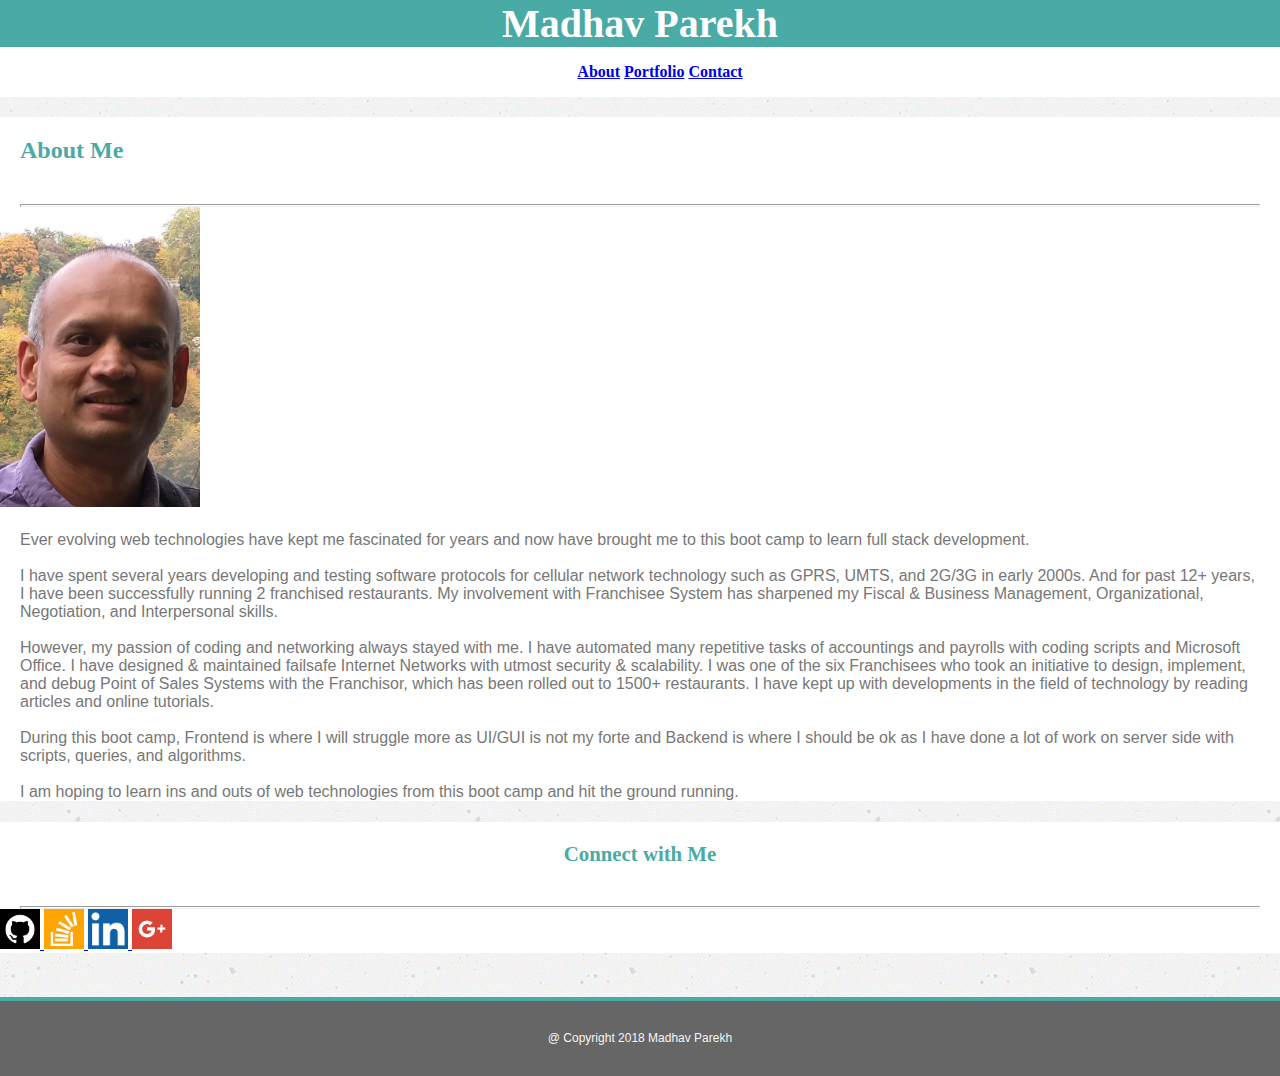
==== commit da84c29c: "removed styles.css and upadated links in html files" ====
--- a/index.html
+++ b/index.html
@@ -8,15 +8,14 @@
 
     <!-- Bootstrap CSS -->
     <link rel="stylesheet" href="https://maxcdn.bootstrapcdn.com/bootstrap/4.0.0-beta.2/css/bootstrap.min.css" integrity="sha384-PsH8R72JQ3SOdhVi3uxftmaW6Vc51MKb0q5P2rRUpPvrszuE4W1povHYgTpBfshb" crossorigin="anonymous">
-    <link rel="stylesheet" href="styles.css">
     <link rel="stylesheet" href="assets/css/style.css">
 </head>
 <body>
     <div class="container-fluid" id="navbar">
         <div class="container p-0" id=cont_nav>
-            <nav class="navbar navbar-expand-sm navbar-light bg-faded p-0 m-0" id="navbar">
+            <nav class="navbar navbar-expand-sm navbar-light bg-faded p-0 m-0">
                 <div id="nav-brand" class="p-3 mr-auto">
-                    <a class="navbar-brand h1 p-0 m-0" id="h1_name" class="m-auto">Madhav Parekh</a>
+                    <a class="navbar-brand h1 p-0 m-0" id="h1_name">Madhav Parekh</a>
                 </div>
                 <div class="navbar-collapse" id="navbar1">
                     <ul class="navbar-nav ml-auto">
--- a/assets/css/style.css
+++ b/assets/css/style.css
@@ -6,13 +6,13 @@
     height: 100%; /* Avoid the IE 10-11 `min-height` bug. */
     background: #4aaaa5;
     margin: 0;
-    margin-bottom: 54px;
+    margin-bottom: 79px;
     /* display: flex;
-    flex-direction: column; */
-    height: 100vh;
-}
-
-header{
+    flex-direction: column;
+    height: 100vh; */
+}
+
+/* header{
     display: flex;
     background-color: #ffffff;
     border: #cccccc;
@@ -47,7 +47,7 @@
     text-align: center;
     text-decoration: none;
     font-family: 'Arial', 'Helvetica Neue', Helvetica, sans-serif;
-}
+} */
 
 a:hover {
     background-color: #ddd;
@@ -132,13 +132,13 @@
     margin-bottom: 20px; */
 }
 
-#flex_view{
+/* #flex_view{
     margin: 0 auto;
     display: flex;
     flex-direction: row;
     justify-content: center;
     align-items: center;
-}
+} */
 
 .connect_logo {
     width: 40px;
@@ -173,9 +173,9 @@
     bottom: 0;
     margin-top: 4px;
     margin-bottom: 0px;
-    height: 50px;
+    height: 75px;
     background-color: #666666;
-    line-height: 50px;
+    line-height: 75px;
 }
 
 .footer p{
@@ -255,4 +255,56 @@
     text-align: center;
     background-color: #4aaaa5;
     color: white;
- }+ }
+
+ /* bootstrap impementation*/
+#nav-brand{
+    color: white;
+    background-color: #4aaaa5;
+    text-align: center;
+}
+
+#navbar, #navbar1{
+    font-family: Georgia, 'Times New Roman', Times, serif;
+    font-weight: bold;
+}
+
+#h1_name{
+    color: white;
+    font-size: 2.5rem;
+    /* font-family: Georgia, 'Times New Roman', Times, serif; */
+}
+
+#navbar{
+    background-color: #ffffff;
+}
+
+#navbar1{
+    text-align: center;
+}
+.navbar-nav{
+    display: inline-block;
+}
+
+.navbar-nav li{
+    display: inline-block;
+}
+
+@media screen and (max-width: 768px) {
+} 
+
+@media screen and (max-width: 575px) {
+    #nav-brand{
+        width: 100%;
+        margin: 0;
+    }
+     
+    #navbar1{
+        width: 100%;
+        margin: 0;
+    }
+
+    #cont_nav{
+        width: 100%;
+    }
+}
